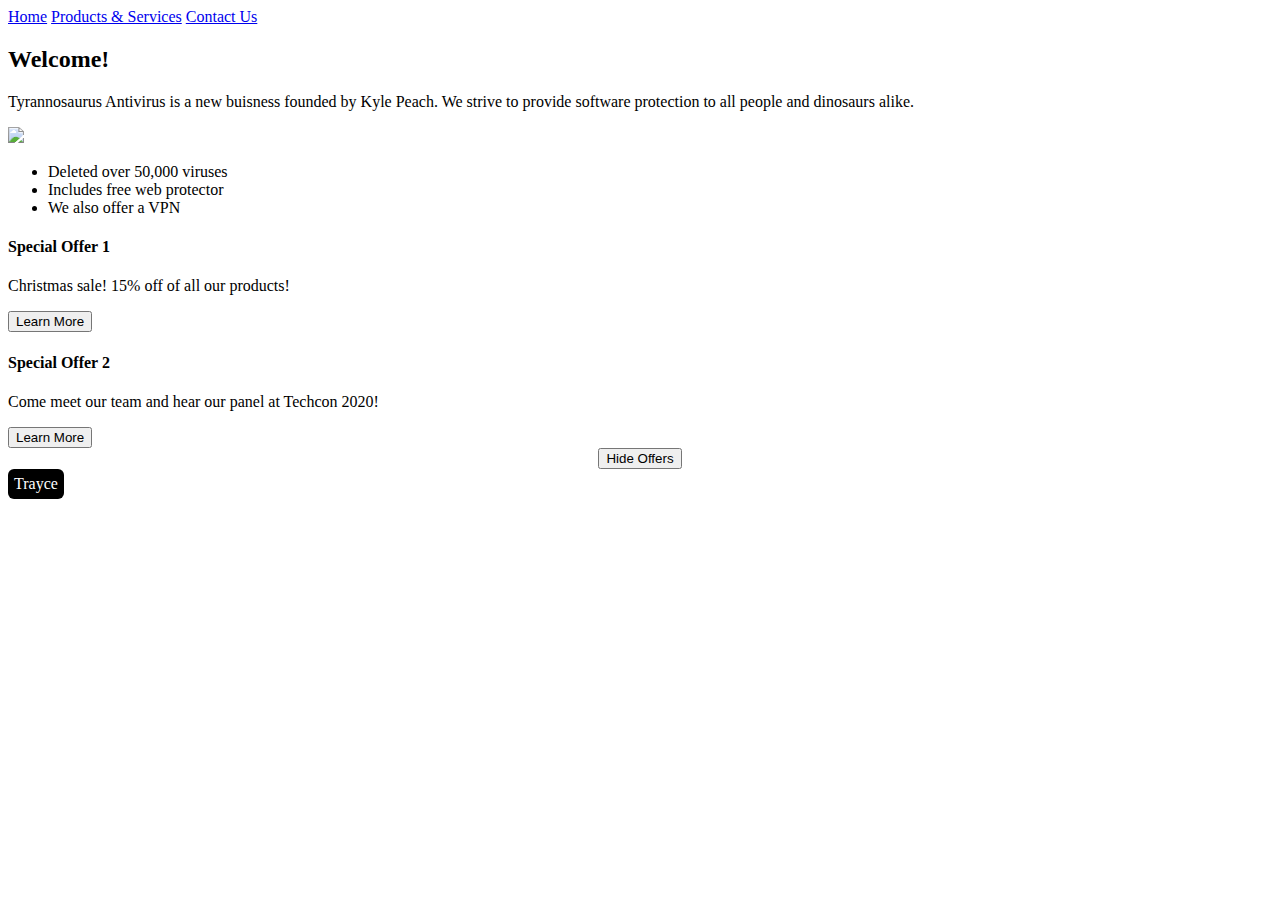
==== page1.html @ 4575fa34 "added my name to page#1.html" ====
<!DOCTYPE html>
<html lang="en">
  <head>
    <title>Home page</title>
    <link rel="stylesheet" href="style.css">
  </head>  
  <body>
    <nav>
      <a href="index.html" class="box2">Home</a>
      <a href="page1.html">Products & Services</a>
      <a href="page3.html">Contact Us</a>
    </nav>
      <div class="column-layout">
      <div class="main-column">
        <h2>Welcome!</h2>
        <p>
          Tyrannosaurus Antivirus is a new buisness founded by Kyle Peach.
      We strive to provide software protection to all people and dinosaurs 
      alike.
        </p>
        </div>
        <div class="sidebar-two">
          <img src="https://cdn.glitch.com/08aa620c-1fa3-41e1-badc-a0c0d781c680%2Frezx.PNG?v=1575341389173">
          <p>
            <ul>
              <li>Deleted over 50,000 viruses</li>
              <li>Includes free web protector</li>
              <li>We also offer a VPN</li>
          </ul>
          </p>
        </div>
    </div>

    <div id="specialoffers" class="call-outs-container">
      <div class="call-out">
        <h4>Special Offer 1</h4>
        <p>
        Christmas sale! 15% off of all our products!
        </p>
        <button>Learn More</button>
      </div>
      <div class="call-out">
        <h4>Special Offer 2</h4>
        <p>
        Come meet our team and hear our panel at Techcon 2020!
        </p>
        <button>Learn More</button>
      </div>
    </div>
     <div style="text-align:center;">
      <button id="hidebutton" onclick="hideAds()">Hide Offers</button>
    </div>
    <script>
      function hideAds() {
        var x = document.getElementById("specialoffers");
        var y = document.getElementById("hidebutton");
        x.style.display = "none";
        y.style.display = "none";
      }
    </script>
  <div style="background-color:black; padding:6px; color:white; border-radius:6px; display:inline-block;">Trayce</div>
  </body>
</html>
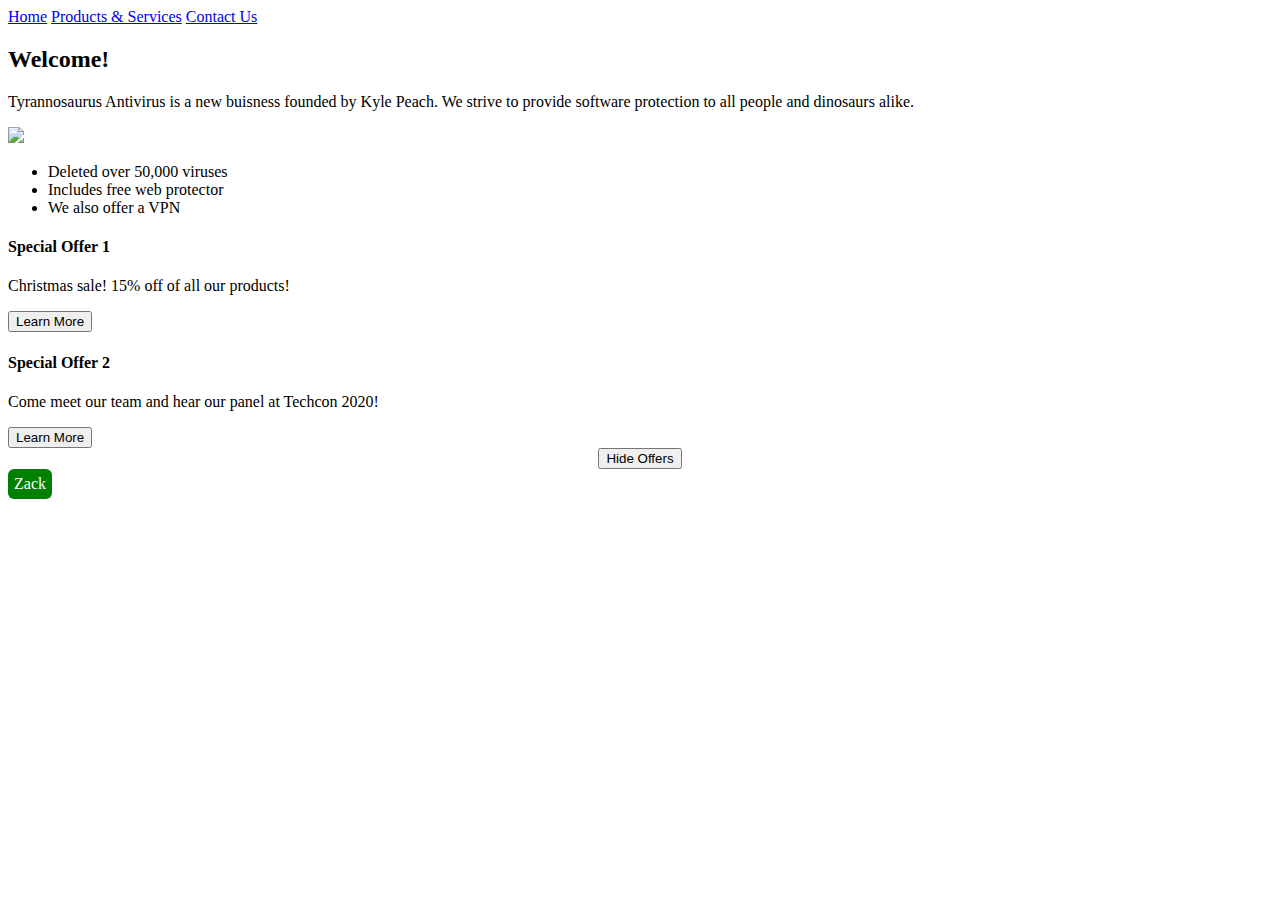
==== commit 5873c683: "added my name" ====
--- a/page1.html
+++ b/page1.html
@@ -58,6 +58,6 @@
         y.style.display = "none";
       }
     </script>
-  <div style="background-color:black; padding:6px; color:white; border-radius:6px; display:inline-block;">Trayce</div>
+  <div style="background-color:green; padding:6px; color:white; border-radius:6px; display:inline-block;">Zack</div>
   </body>
 </html>
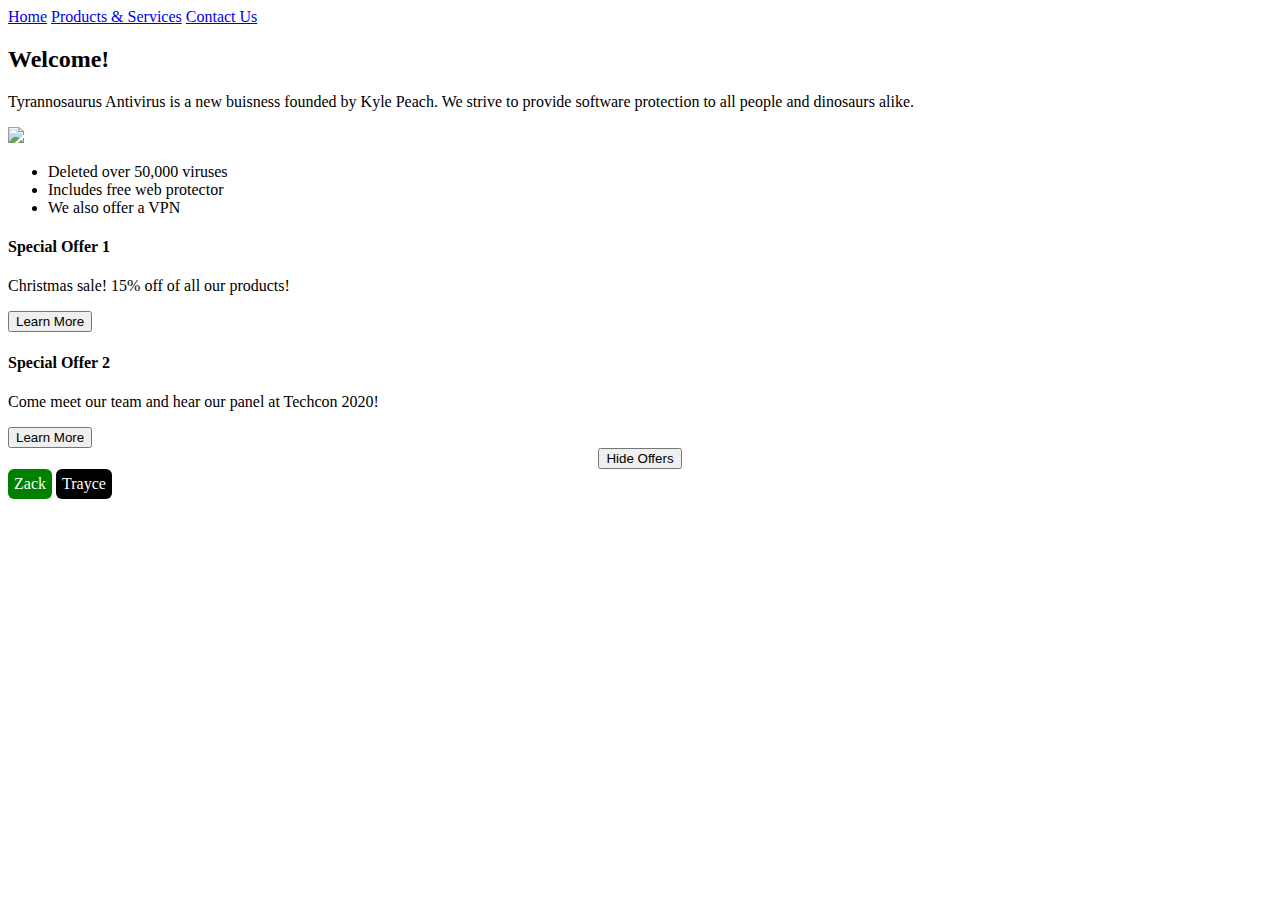
==== commit 06b59d17: "Merge branch 'master' into patch-1" ====
--- a/page1.html
+++ b/page1.html
@@ -58,6 +58,8 @@
         y.style.display = "none";
       }
     </script>
+
   <div style="background-color:green; padding:6px; color:white; border-radius:6px; display:inline-block;">Zack</div>
+  <div style="background-color:black; padding:6px; color:white; border-radius:6px; display:inline-block;">Trayce</div>
   </body>
 </html>
